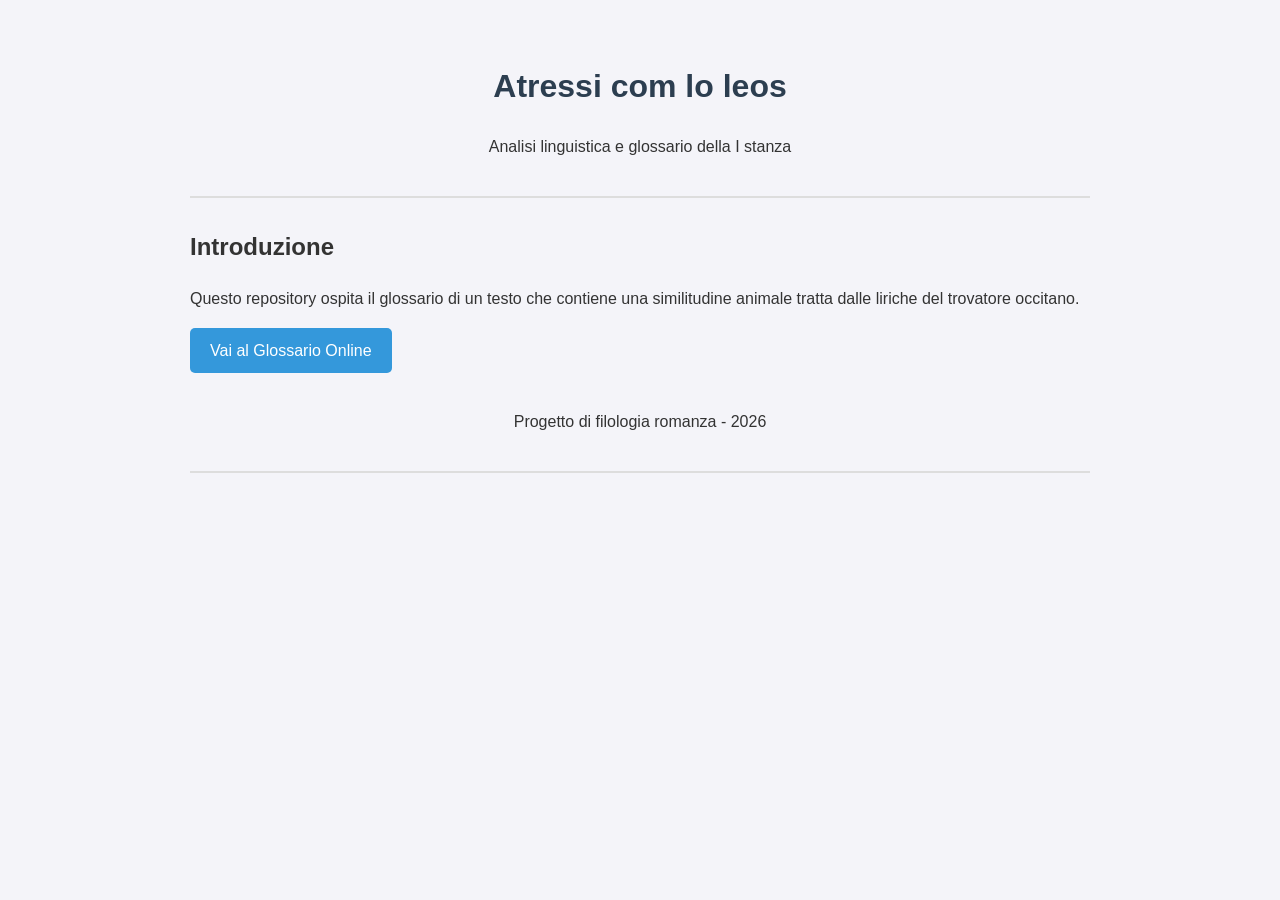
==== index.html @ 12bb6b3c "Rename index to index.html" ====
<!DOCTYPE html>
<html lang="it">
<head>
    <meta charset="UTF-8">
    <meta name="viewport" content="width=device-width, initial-scale=1.0">
    <title>Glossario Rigaut de Berbezilh</title>
    <link rel="stylesheet" href="style.css">
</head>
<body>
    <header>
        <h1>Atressi com lo leos</h1>
        <p>Analisi linguistica e glossario della I stanza</p>
    </header>

    <main>
        <section class="intro">
            <h2>Introduzione</h2>
            <p>Questo repository ospita il glossario di un testo che contiene una similitudine animale tratta dalle liriche del trovatore occitano.</p>
            <a href="rigaut.html" class="btn">Vai al Glossario Online</a>
        </section>
    </main>

    <footer>
        <p>Progetto di filologia romanza - 2026</p>
    </footer>
</body>
</html>
---- style.css ----
/* Stili Generali */
body {
    font-family: 'Segoe UI', Tahoma, Geneva, Verdana, sans-serif;
    line-height: 1.6;
    color: #333;
    max-width: 900px;
    margin: 0 auto;
    padding: 20px;
    background-color: #f4f4f9;
}

header, footer {
    text-align: center;
    padding: 20px 0;
    border-bottom: 2px solid #ddd;
    margin-bottom: 30px;
}

h1 { color: #2c3e50; }

/* Pulsante e Link */
.btn {
    display: inline-block;
    background: #3498db;
    color: #fff;
    padding: 10px 20px;
    text-decoration: none;
    border-radius: 5px;
    transition: background 0.3s;
}

.btn:hover {
    background: #2980b9;
}

/* Stile per la Tabella (che userai in rigaut.html) */
table {
    width: 100%;
    border-collapse: collapse;
    margin-top: 20px;
    background: #fff;
    box-shadow: 0 2px 5px rgba(0,0,0,0.1);
}

th, td {
    padding: 12px;
    text-align: left;
    border-bottom: 1px solid #eee;
}

th {
    background-color: #2c3e50;
    color: white;
    text-transform: uppercase;
    font-size: 0.9em;
}

tr:hover {
    background-color: #f9f9f9;
}

/* Responsive */
@media (max-width: 600px) {
    th, td { padding: 8px; font-size: 0.85em; }
}
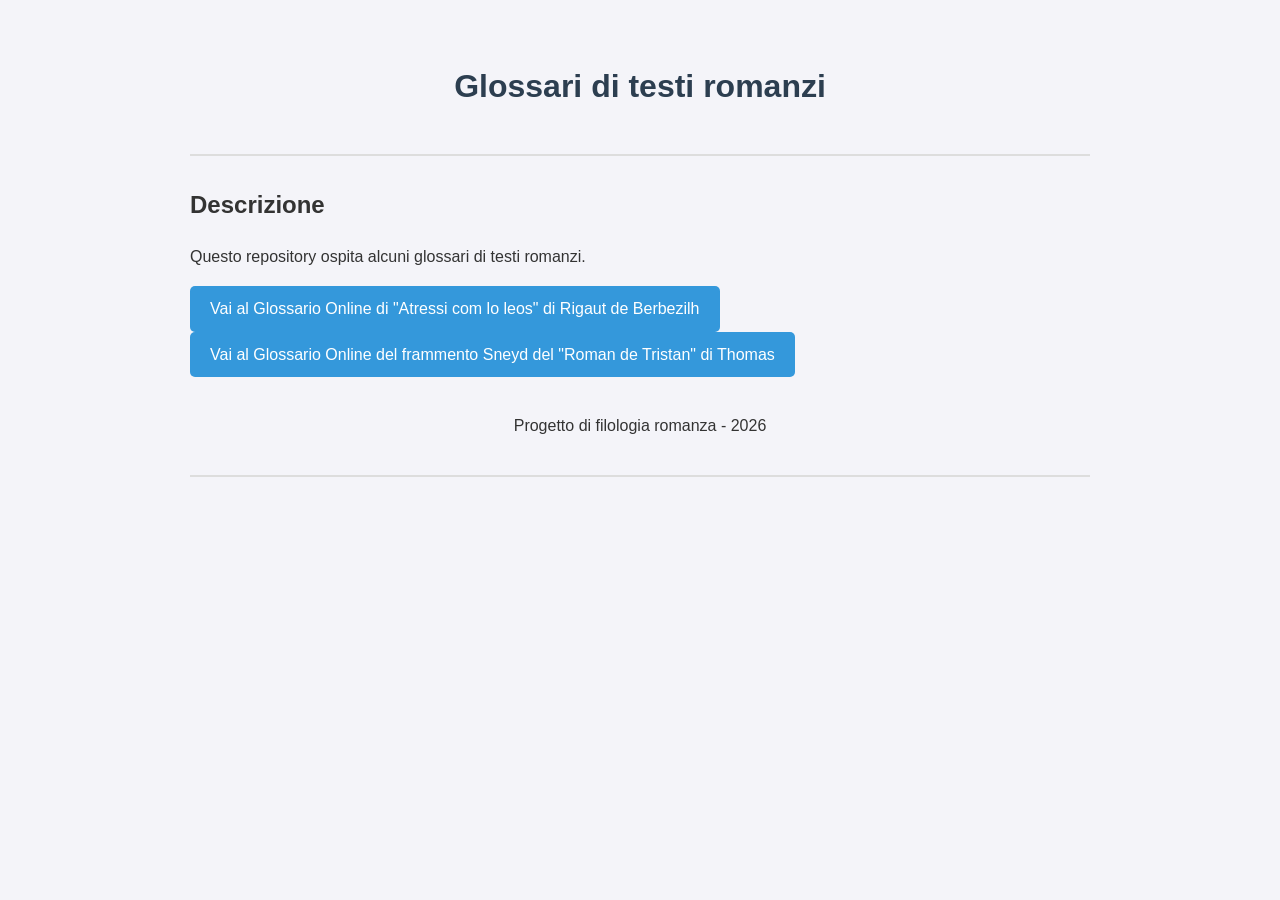
==== commit 7f33d1ac: "Update index.html" ====
--- a/index.html
+++ b/index.html
@@ -3,20 +3,21 @@
 <head>
     <meta charset="UTF-8">
     <meta name="viewport" content="width=device-width, initial-scale=1.0">
-    <title>Glossario Rigaut de Berbezilh</title>
+    <title>Glossari di testi romanzi</title>
     <link rel="stylesheet" href="style.css">
 </head>
 <body>
     <header>
-        <h1>Atressi com lo leos</h1>
-        <p>Analisi linguistica e glossario della I stanza</p>
+        <h1>Glossari di testi romanzi</h1>
+        
     </header>
 
     <main>
         <section class="intro">
-            <h2>Introduzione</h2>
-            <p>Questo repository ospita il glossario di un testo che contiene una similitudine animale tratta dalle liriche del trovatore occitano.</p>
-            <a href="rigaut.html" class="btn">Vai al Glossario Online</a>
+            <h2>Descrizione</h2>
+            <p>Questo repository ospita alcuni glossari  di testi romanzi.</p>
+            <a href="rigaut.html" class="btn">Vai al Glossario Online di "Atressi com lo leos" di Rigaut de Berbezilh</a>
+             <a href="thomas.html" class="btn">Vai al Glossario Online del frammento Sneyd del "Roman de Tristan" di Thomas</a>
         </section>
     </main>
 
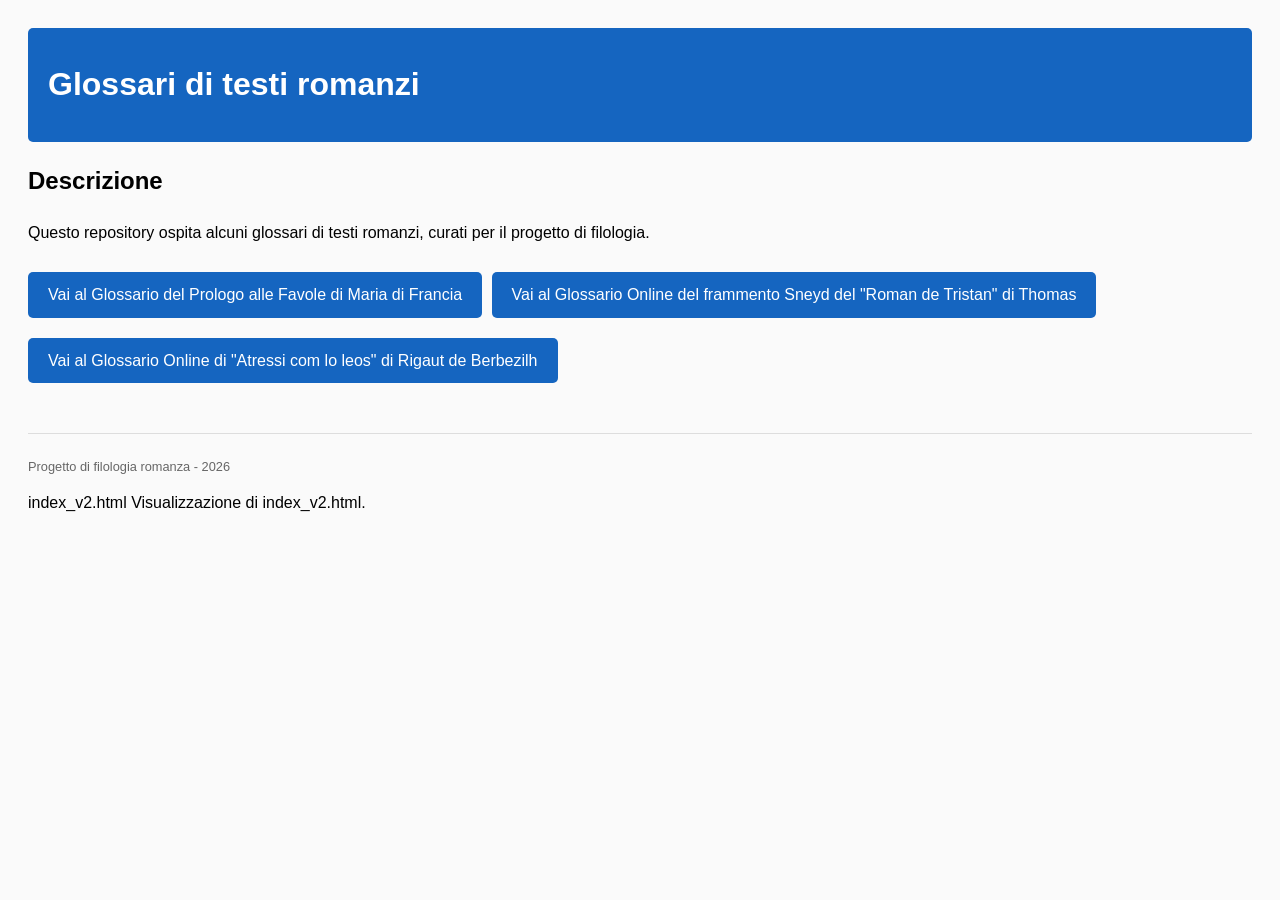
==== commit f6f2fbd5: "Update index.html" ====
--- a/index.html
+++ b/index.html
@@ -4,20 +4,36 @@
     <meta charset="UTF-8">
     <meta name="viewport" content="width=device-width, initial-scale=1.0">
     <title>Glossari di testi romanzi</title>
-    <link rel="stylesheet" href="style.css">
+    <style>
+        body { font-family: Arial, sans-serif; line-height: 1.6; padding: 20px; background-color: #fafafa; }
+        header { background: #1565c0; color: white; padding: 10px 20px; border-radius: 5px; }
+        .intro { margin-top: 20px; }
+        .btn { 
+            display: inline-block; 
+            background: #1565c0; 
+            color: white; 
+            padding: 10px 20px; 
+            text-decoration: none; 
+            border-radius: 5px; 
+            margin: 10px 5px 10px 0;
+            transition: background 0.3s;
+        }
+        .btn:hover { background: #0d47a1; }
+        footer { margin-top: 40px; font-size: 0.8em; color: #666; border-top: 1px solid #ddd; padding-top: 10px; }
+    </style>
 </head>
 <body>
     <header>
         <h1>Glossari di testi romanzi</h1>
-        
     </header>
 
     <main>
         <section class="intro">
             <h2>Descrizione</h2>
-            <p>Questo repository ospita alcuni glossari  di testi romanzi.</p>
+            <p>Questo repository ospita alcuni glossari di testi romanzi, curati per il progetto di filologia.</p>
+            <a href="marie.html" class="btn">Vai al Glossario del Prologo alle Favole di Maria di Francia</a>
+            <a href="thomas.html" class="btn">Vai al Glossario Online del frammento Sneyd del "Roman de Tristan" di Thomas</a>
             <a href="rigaut.html" class="btn">Vai al Glossario Online di "Atressi com lo leos" di Rigaut de Berbezilh</a>
-             <a href="thomas.html" class="btn">Vai al Glossario Online del frammento Sneyd del "Roman de Tristan" di Thomas</a>
         </section>
     </main>
 
@@ -26,3 +42,5 @@
     </footer>
 </body>
 </html>
+index_v2.html
+Visualizzazione di index_v2.html.
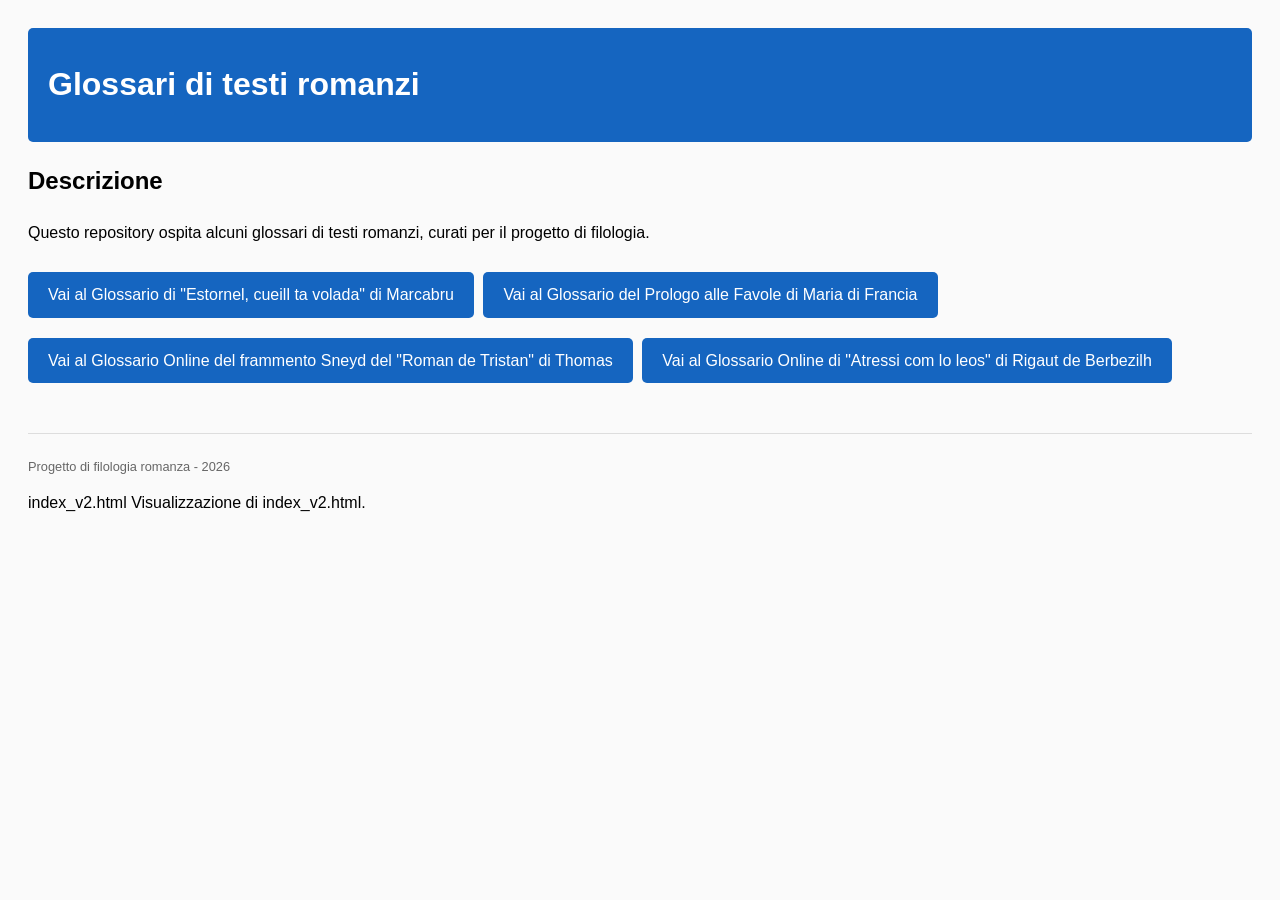
==== commit e7b6d216: "Update index.html" ====
--- a/index.html
+++ b/index.html
@@ -31,6 +31,7 @@
         <section class="intro">
             <h2>Descrizione</h2>
             <p>Questo repository ospita alcuni glossari di testi romanzi, curati per il progetto di filologia.</p>
+            <a href="marcabru.html" class="btn">Vai al Glossario di "Estornel, cueill ta volada" di Marcabru</a>
             <a href="marie.html" class="btn">Vai al Glossario del Prologo alle Favole di Maria di Francia</a>
             <a href="thomas.html" class="btn">Vai al Glossario Online del frammento Sneyd del "Roman de Tristan" di Thomas</a>
             <a href="rigaut.html" class="btn">Vai al Glossario Online di "Atressi com lo leos" di Rigaut de Berbezilh</a>
